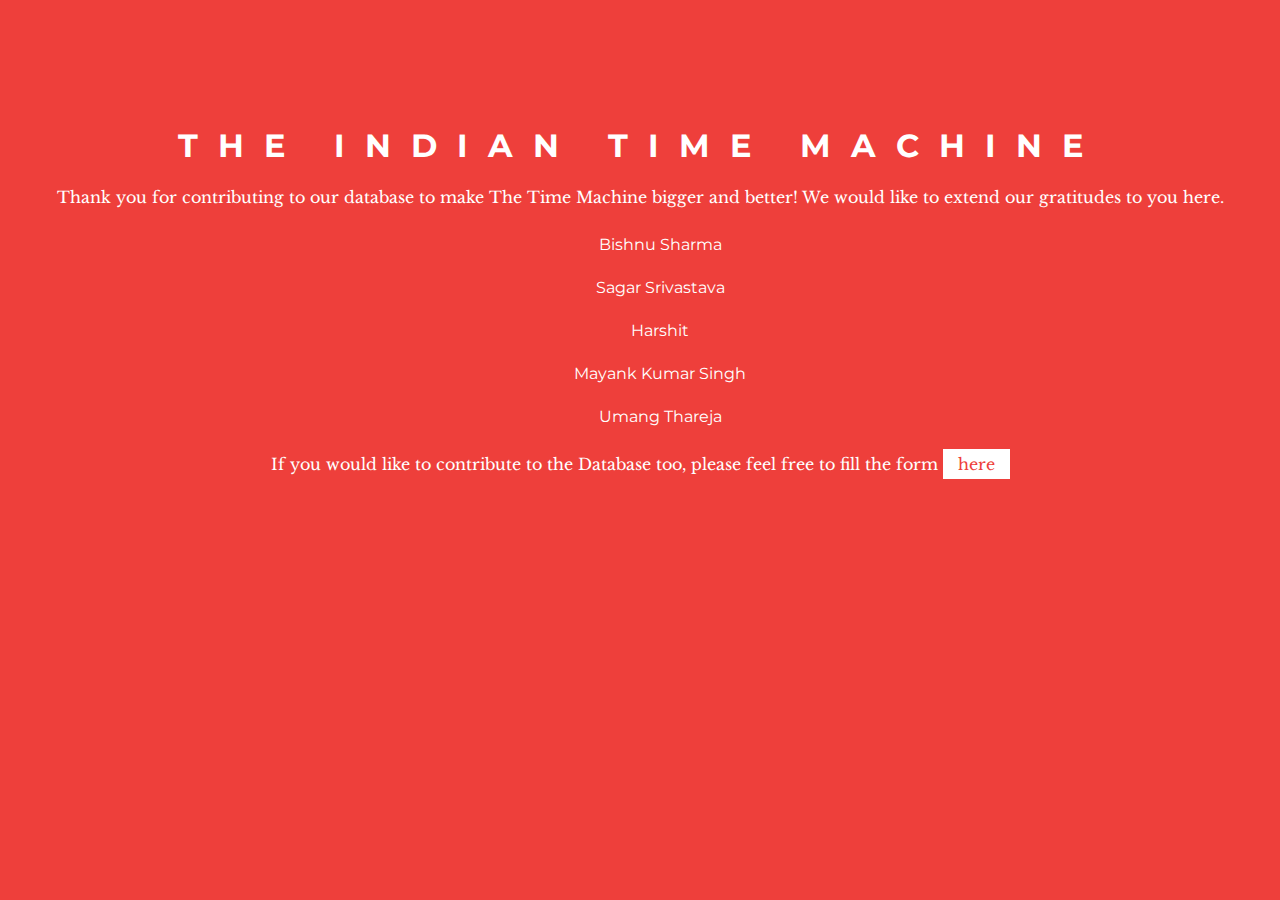
==== credits.html @ 2b6218c2 "credits" ====
<!DOCTYPE html>
<html>
<head>
	<title>The Indian Time Machine: Contributors</title>
</head>
<link href='https://fonts.googleapis.com/css?family=Montserrat' rel='stylesheet' type='text/css'>
<link href='https://fonts.googleapis.com/css?family=Libre+Baskerville:400italic' rel='stylesheet' type='text/css'>
<body>
<h1>THE INDIAN TIME MACHINE</h1>
<span class="subh">Thank you for contributing to our database to make The Time Machine bigger and better! We would like to extend our gratitudes to you here.</span>
<div class="names">
<ul>
<li>Bishnu Sharma</li>
<li>Sagar Srivastava</li>
<li>Harshit</li>
<li>Mayank Kumar Singh</li>
<li>Umang Thareja</li>
</ul>
</div>
<div class="subh">If you would like to contribute to the Database too, please feel free to fill the form <a href="http://goo.gl/forms/3d6lDearlNBdZrbp1">here</a></div>

</body>
<style>
html,body{

	background: #ee3f3b;
	font-family: Montserrat;
	text-align: center;
	color:white;
}
h1{
	margin-top:10%;
	letter-spacing: 20px;
}
.subh{
	font-family: 'Libre Baskerville';
}
li{
	list-style:none;
	padding: 12px;
}
a,a:active,a:hover,a:visited{
	color:#ee3f3b;
	background: white;
	padding: 5px 15px;
	text-decoration: none;
}

</style>
</html>
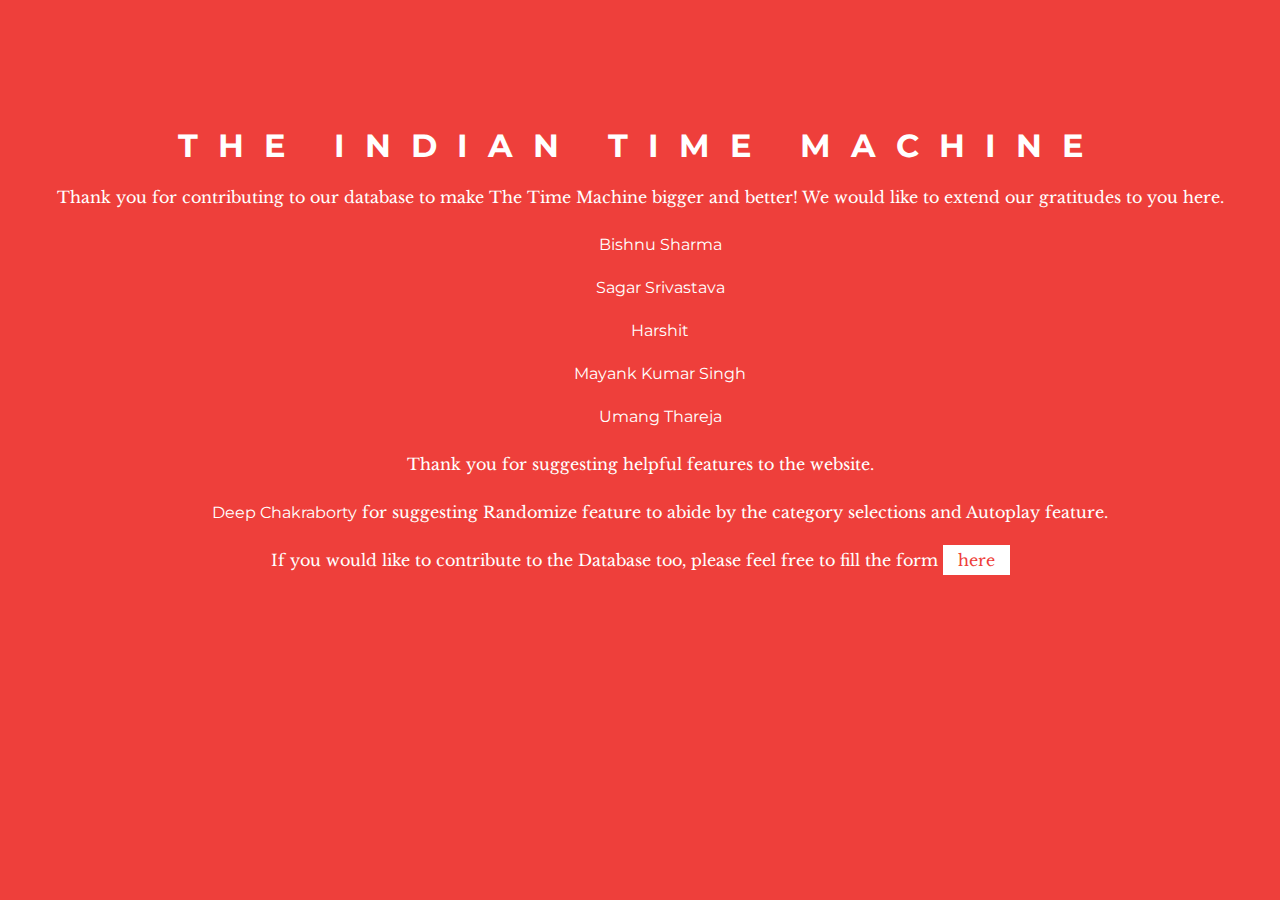
==== commit 393550cc: "update" ====
--- a/credits.html
+++ b/credits.html
@@ -16,6 +16,12 @@
 <li>Mayank Kumar Singh</li>
 <li>Umang Thareja</li>
 </ul>
+</div>
+<span class="subh">Thank you for suggesting helpful features to the website.</span>
+<div class="names">
+	<ul>
+		<li>Deep Chakraborty<span class="subh"> for suggesting Randomize feature to abide by the category selections and Autoplay feature.</span></li>
+	</ul>
 </div>
 <div class="subh">If you would like to contribute to the Database too, please feel free to fill the form <a href="http://goo.gl/forms/3d6lDearlNBdZrbp1">here</a></div>
 
@@ -47,4 +53,4 @@
 }
 
 </style>
-</html>+</html>
